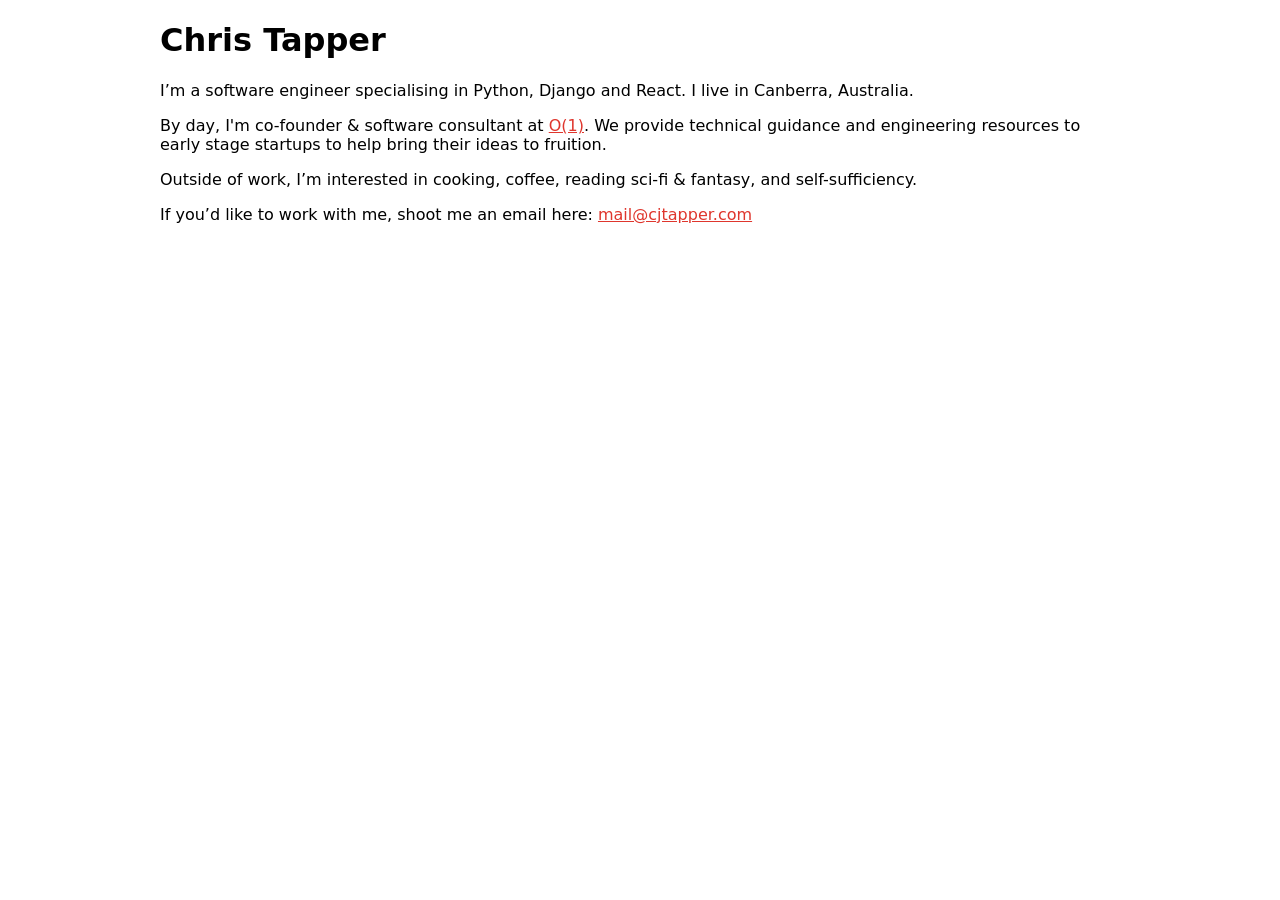
==== index.html @ c09e5a43 "Add mobile viewport meta" ====
<!DOCTYPE html>
<html lang=en>
<meta charset=utf-8>
<meta name="viewport" content="initial-scale=1,minimum-scale=1,width=device-width">
<title>Chris Tapper</title>
<style>
  body{max-width:960px;margin:auto;font-family:system-ui,sans-serif}
  a{color:#DF362D}
  a:hover{text-decoration:inherit}
</style>

<h1>Chris Tapper</h1>
<p>I’m a software engineer specialising in Python, Django and React. I live in Canberra, Australia.
<p>By day, I'm co-founder & software consultant at <a href=https://0of1.com>O(1)</a>. We provide technical guidance and engineering resources to early stage startups to help bring their ideas to fruition.
<p>Outside of work, I’m interested in cooking, coffee, reading sci-fi & fantasy, and self-sufficiency.
<p>If you’d like to work with me, shoot me an email here: <a href=mailto:mail@cjtapper.com>mail@cjtapper.com</a>
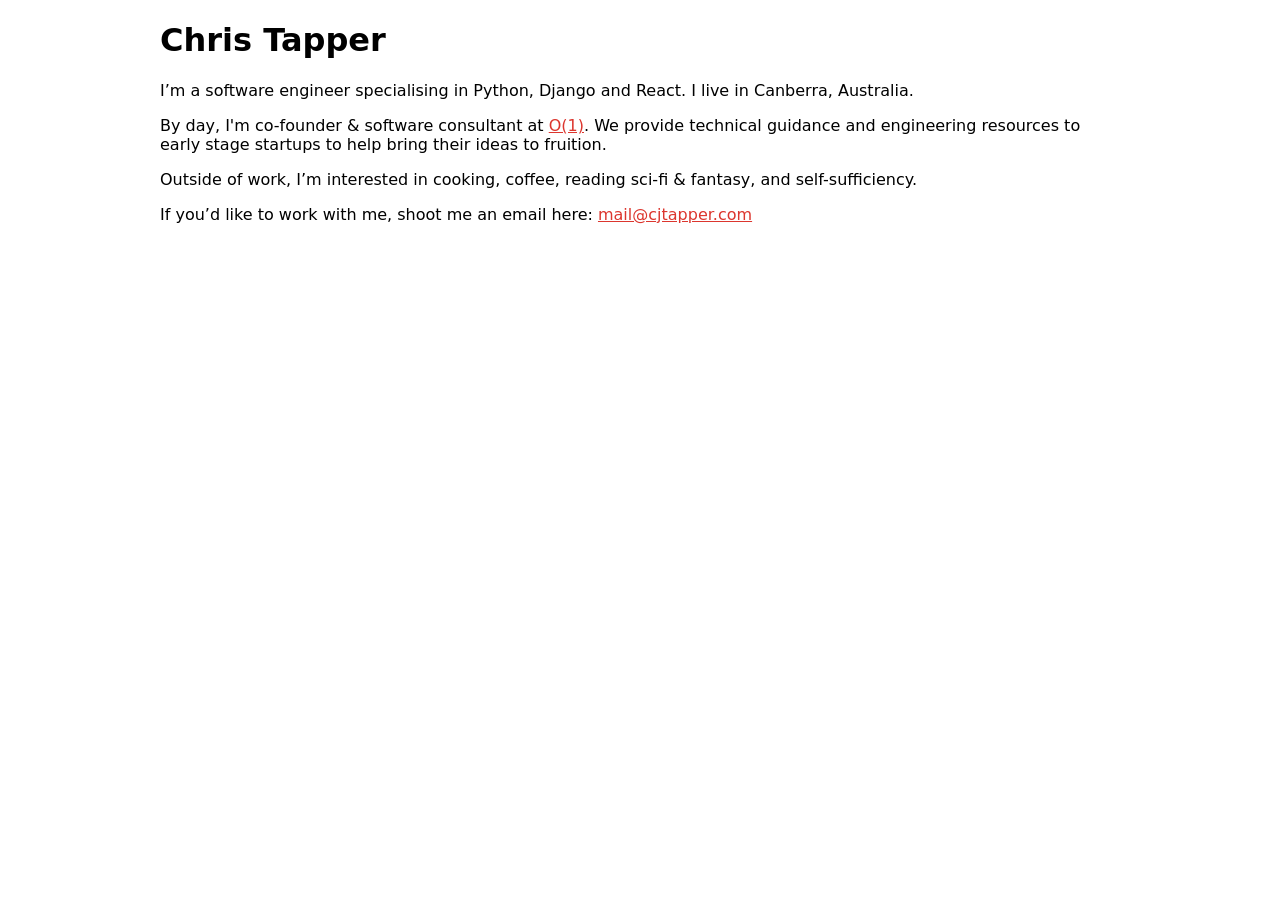
==== commit 03e465a7: "Update styles" ====
--- a/index.html
+++ b/index.html
@@ -4,9 +4,18 @@
 <meta name="viewport" content="initial-scale=1,minimum-scale=1,width=device-width">
 <title>Chris Tapper</title>
 <style>
-  body{max-width:960px;margin:auto;font-family:system-ui,sans-serif}
-  a{color:#DF362D}
-  a:hover{text-decoration:inherit}
+  body {
+    max-width: 960px;
+    margin: auto;
+    font-family: system-ui,sans-serif;
+    padding: 0 1rem;
+  }
+  a {
+    color: hsl(3deg 71% 52%);
+  }
+  a:hover {
+    text-decoration: inherit;
+  }
 </style>
 
 <h1>Chris Tapper</h1>
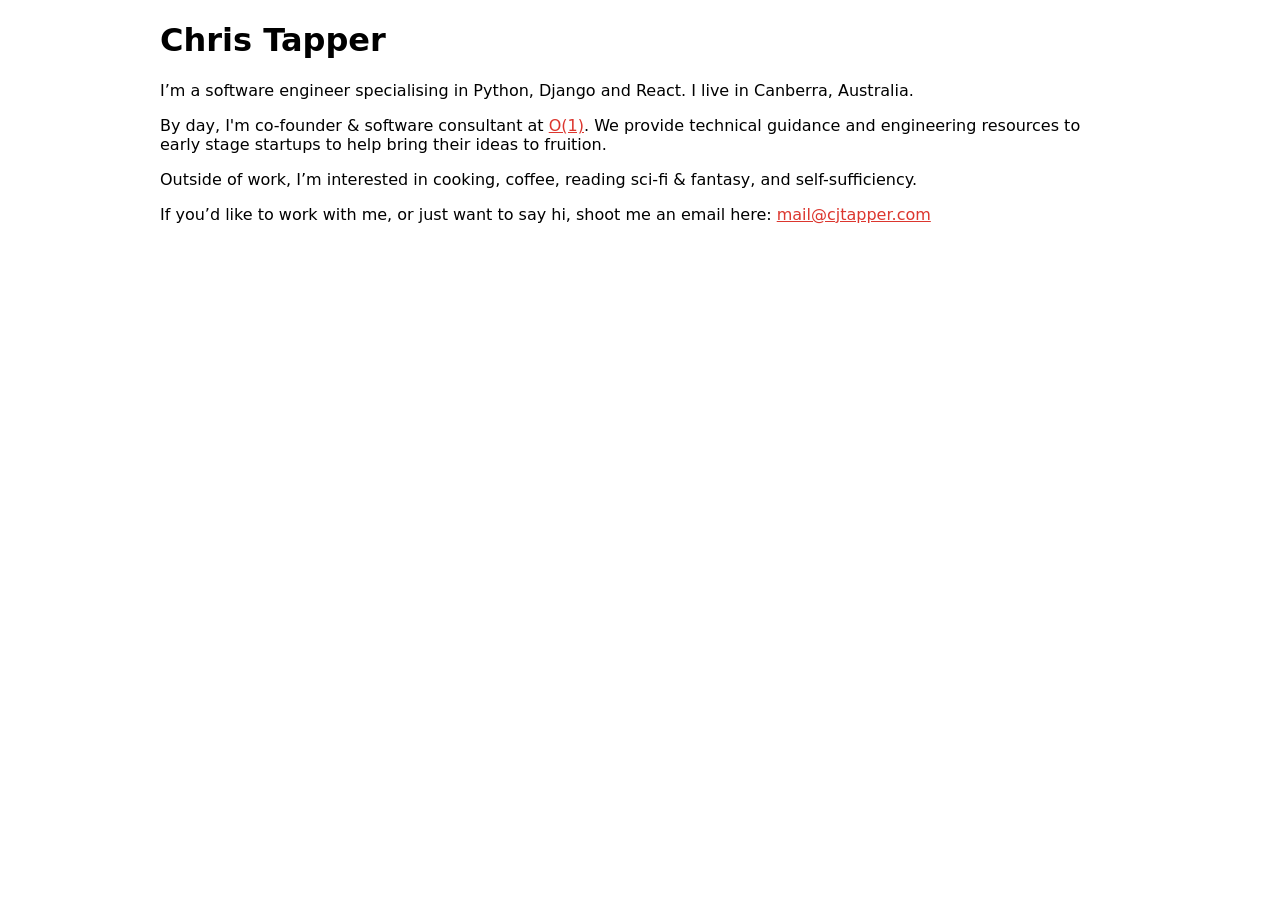
==== commit e203585d: "Update copy" ====
--- a/index.html
+++ b/index.html
@@ -22,4 +22,4 @@
 <p>I’m a software engineer specialising in Python, Django and React. I live in Canberra, Australia.
 <p>By day, I'm co-founder & software consultant at <a href=https://0of1.com>O(1)</a>. We provide technical guidance and engineering resources to early stage startups to help bring their ideas to fruition.
 <p>Outside of work, I’m interested in cooking, coffee, reading sci-fi & fantasy, and self-sufficiency.
-<p>If you’d like to work with me, shoot me an email here: <a href=mailto:mail@cjtapper.com>mail@cjtapper.com</a>
+<p>If you’d like to work with me, or just want to say hi, shoot me an email here: <a href=mailto:mail@cjtapper.com>mail@cjtapper.com</a>
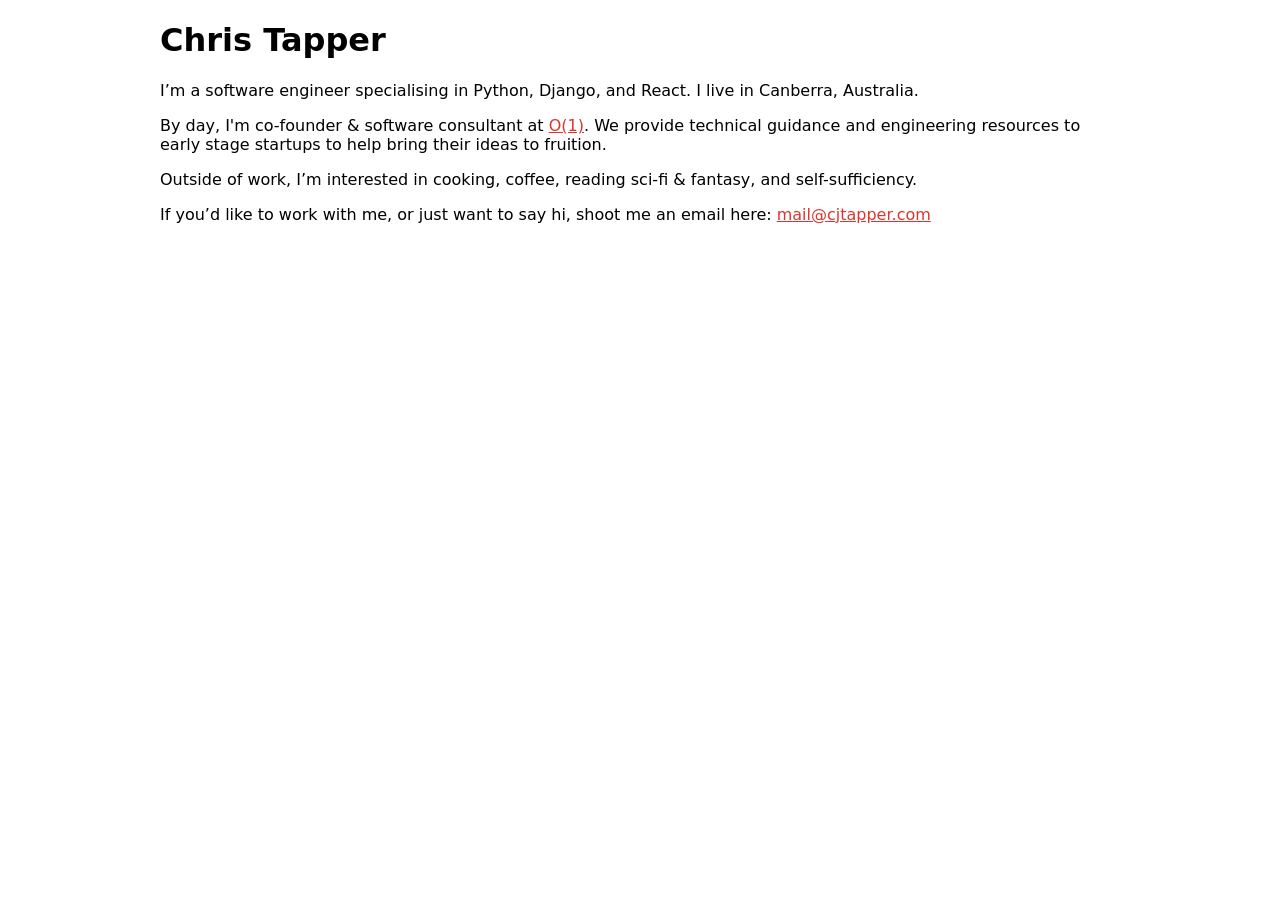
==== commit 2a8794e0: "Oxford comma & formatting" ====
--- a/index.html
+++ b/index.html
@@ -19,7 +19,13 @@
 </style>
 
 <h1>Chris Tapper</h1>
-<p>I’m a software engineer specialising in Python, Django and React. I live in Canberra, Australia.
-<p>By day, I'm co-founder & software consultant at <a href=https://0of1.com>O(1)</a>. We provide technical guidance and engineering resources to early stage startups to help bring their ideas to fruition.
-<p>Outside of work, I’m interested in cooking, coffee, reading sci-fi & fantasy, and self-sufficiency.
-<p>If you’d like to work with me, or just want to say hi, shoot me an email here: <a href=mailto:mail@cjtapper.com>mail@cjtapper.com</a>
+<p>
+  I’m a software engineer specialising in Python, Django, and React.
+  I live in Canberra, Australia.
+<p>
+  By day, I'm co-founder & software consultant at <a href=https://0of1.com>O(1)</a>.
+  We provide technical guidance and engineering resources to early stage startups to help bring their ideas to fruition.
+<p>
+  Outside of work, I’m interested in cooking, coffee, reading sci-fi & fantasy, and self-sufficiency.
+<p>
+  If you’d like to work with me, or just want to say hi, shoot me an email here: <a href=mailto:mail@cjtapper.com>mail@cjtapper.com</a>
